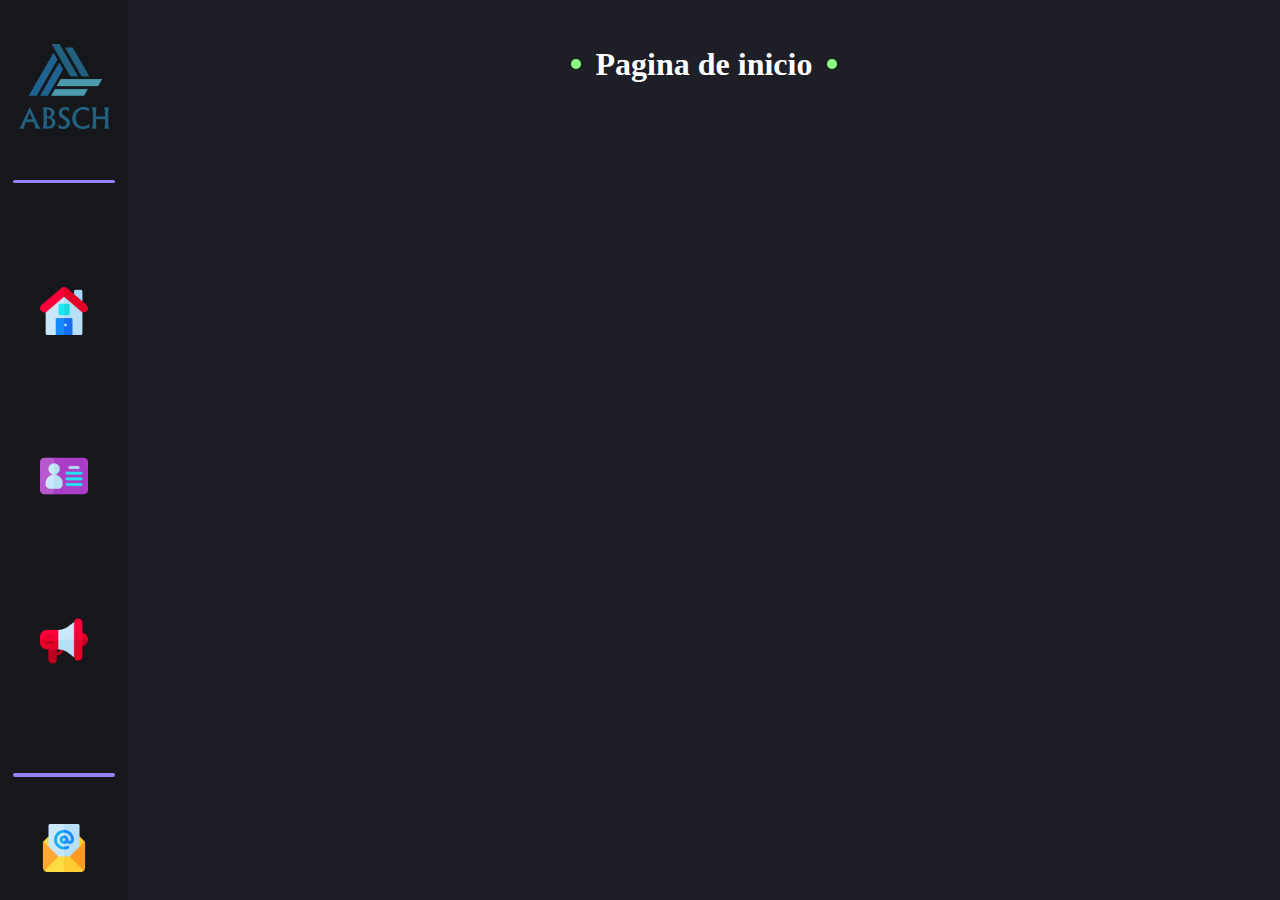
==== templates/index.html @ 5bb5df2d "Add files via upload" ====
<!DOCTYPE html>
<html lang="es">
	<head>
		<meta charset="UTF-8">
		<meta name="viewport" content="width=device-width, initial-scale=1.0">
		<link rel="stylesheet" href="/static/styles/styles.css">

		<title>Inicio</title>
	</head>
	
	<body>
		
		<div id="main">
			<div id="sidebar">
				<div class="sidebar-container" id="app-logo">
					<img src="/static/images/logo.png" id="logo">
				</div>

				<div class="separator"></div>

				<div class="sidebar-container" id="icons">
					<div>
						<a href="/"> <!-- Home -->
							<img src="/static/images/home.png" class="icon">
						</a>
					</div>

					<div>
						<a href="/tramites/"> <!-- Tramites -->
							<img src="/static/images/procedures.png" class="icon">
						</a>
					</div>

					<div>
						<a href="/noticias/"> <!-- Noticias -->
							<img src="/static/images/news.png" class="icon">
						</a>
					</div>
				</div>

				<div class="separator"></div>

				<div class="sidebar-container" id="contact">
					<a href="/contacto/">
						<img src="/static/images/contact.png" class="icon">
					</a>
				</div>
			</div>



			<div id="content">
				<div id="page-title">
					<h1>Pagina de inicio</h1>
				</div>

				<div id="page-content"></div>
			</div>
		</div>		

	</body>
</html>
---- static/styles/styles.css ----
/*
Color palette

Green       : #8AFF80
Soft orange : #FFCA80
Pink        : #FF80BF
Blue        : #9580FF
Orange      : #FF9580
Yellow      : #FFFF80
Black       : #15171B
Gray        : #1D1E26
*/



							/* General stuff */

* {
	padding: 0px;
	margin: 0px;

	color: white;
	font-family: Consolas;
}


#main {
	display: flex;

	width: 100vw;
	height: 100vh;

	background-color: #1D1E26;
}



/* Sidebar */

#sidebar {
	width: 10vw;
	height: 100vh;

	display: flex;
	flex-direction: column;

	justify-content: space-around;
	align-items: center;

	background-color: #15171B;
}

#logo {
	width: 140px;
}

#app-logo {
	padding-top: 20px;
}

.separator {
	width: 80%;
	height: 0.2em;

	border-radius: 50px;

	background-color: #9580FF;
}

#icons {
	height: 55%;

	display: flex;
	flex-direction: column;

	justify-content: space-around;
}

.icon {
	width: 3em;
	height: 3em;
}

#sidebar:last-child {
	border: 1px solid red;
}




/* Page content */

#content {
	display: flex;

	flex-direction: column;
	align-items: center;

	width: 90vw;
}

#page-title {
	display: flex;
	
	justify-content: center;
	align-items: center;

	margin-top: 20px;

	width: 90vw;
	height: 10vh;
}

#page-title:before, #page-title:after {
	content: "";

	width: 10px;
	height: 10px;

	margin: 15px;

	background-color: #8AFF80;

	border-radius: 100%;
}

#page-content {
	display: flex;
	flex-direction: column;

	justify-content: center;
	align-items: center;

	height: 90vh;
	width: 90vw;
}	





							/* News */

#news-wrapper {
	display: grid;

	grid-template-columns: repeat(3, 1fr);

	gap: 1.5em;

	width: 90%;
	height: 95%;

	overflow-x: hidden;
	overflow-y: auto;
}

.new {
	display: flex;
	flex-direction: column;

	align-items: center;

	width: 1fr;
	height: 34em;

	border-radius: 10px;
	background-color: #15171B;
}

.new-image {
	width: 22em;
	height: 15em;

	border-radius: 10px;
	/*background-color: #FFFF80;*/
}

.new-text-container {
	display: flex;
	flex-direction: column;

	justify-content: space-around;
	align-items: center;

	height: 19em;
}

.new-title {
	text-align: center;
}

.new-date {
	font-size: 13px;
}

.new-text {
	text-align: center;
	box-sizing: border-box;

	padding: 10px;
}
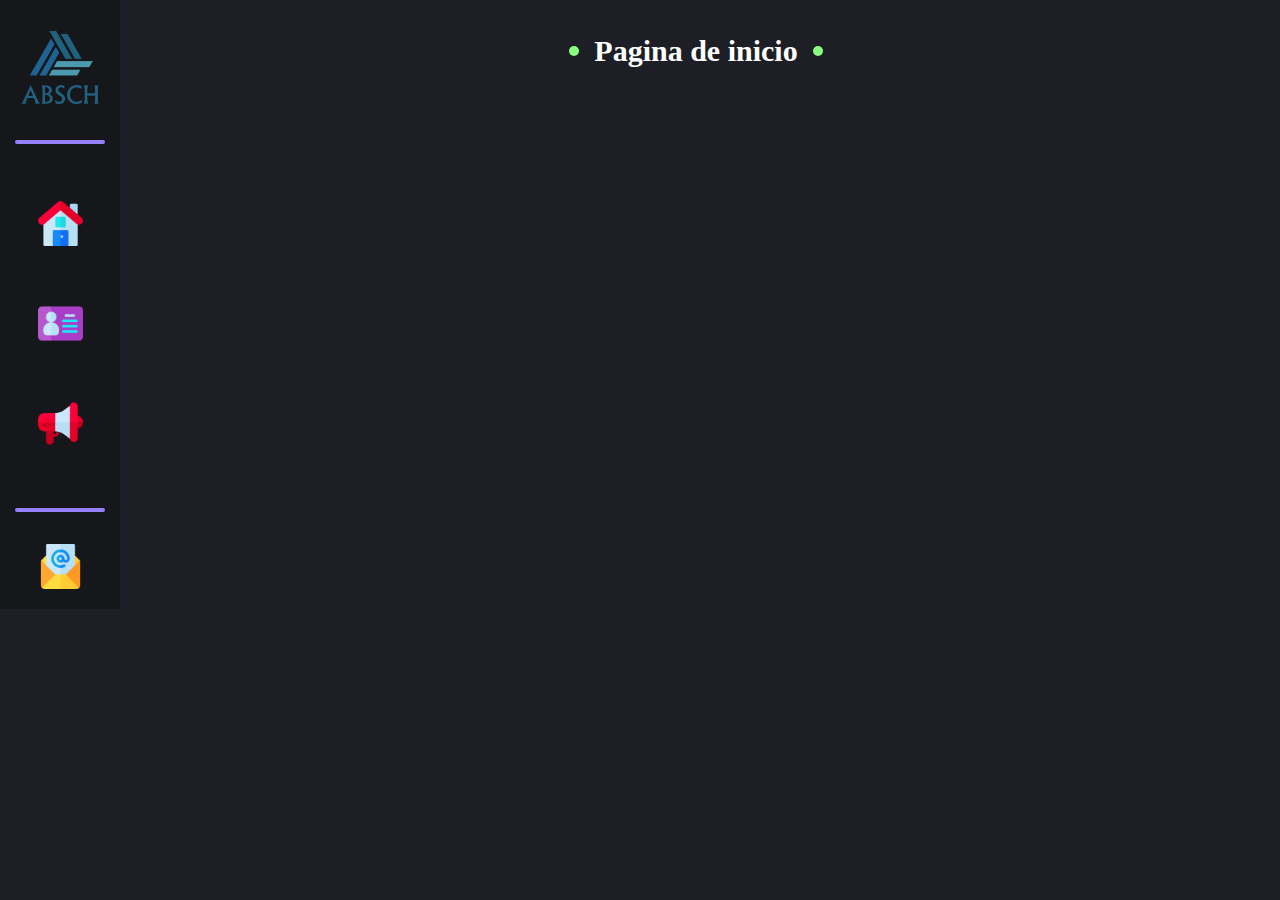
==== commit 0f4cdc95: "Add files via upload" ====
--- a/templates/index.html
+++ b/templates/index.html
@@ -58,5 +58,7 @@
 			</div>
 		</div>		
 
+
+		<script src="/static/scripts/script.js"></script>
 	</body>
 </html>--- a/static/styles/styles.css
+++ b/static/styles/styles.css
@@ -15,6 +15,10 @@
 
 							/* General stuff */
 
+html {
+	font-size: 1.172vw;
+}
+
 * {
 	padding: 0px;
 	margin: 0px;
@@ -34,12 +38,16 @@
 }
 
 
+a {
+	text-decoration: none;
+}
+
 
 /* Sidebar */
 
 #sidebar {
-	width: 10vw;
-	height: 100vh;
+	width: 8rem;
+	height: 40.6rem;
 
 	display: flex;
 	flex-direction: column;
@@ -51,24 +59,24 @@
 }
 
 #logo {
-	width: 140px;
+	width: 8rem;
 }
 
 #app-logo {
-	padding-top: 20px;
+	padding-top: 1rem;
 }
 
 .separator {
-	width: 80%;
-	height: 0.2em;
-
-	border-radius: 50px;
+	width: 6rem;
+	height: 0.3rem;
+
+	border-radius: 1rem;
 
 	background-color: #9580FF;
 }
 
 #icons {
-	height: 55%;
+	height: 20rem;
 
 	display: flex;
 	flex-direction: column;
@@ -77,23 +85,17 @@
 }
 
 .icon {
-	width: 3em;
-	height: 3em;
-}
-
-#sidebar:last-child {
-	border: 1px solid red;
-}
-
-
+	width: 3rem;
+	height: 3rem;
+}
 
 
 /* Page content */
 
 #content {
 	display: flex;
-
-	flex-direction: column;
+	flex-direction: column;
+
 	align-items: center;
 
 	width: 90vw;
@@ -105,23 +107,23 @@
 	justify-content: center;
 	align-items: center;
 
-	margin-top: 20px;
-
-	width: 90vw;
-	height: 10vh;
+	padding: 1rem;
+
+	width: 85vw;
+	height: 8vh;
 }
 
 #page-title:before, #page-title:after {
 	content: "";
 
-	width: 10px;
-	height: 10px;
-
-	margin: 15px;
+	width: 0.7rem;
+	height: 0.7rem;
+
+	margin: 1rem;
 
 	background-color: #8AFF80;
 
-	border-radius: 100%;
+	border-radius: 0.7rem;
 }
 
 #page-content {
@@ -131,7 +133,7 @@
 	justify-content: center;
 	align-items: center;
 
-	height: 90vh;
+	height: 88vh;
 	width: 90vw;
 }	
 
@@ -146,12 +148,12 @@
 
 	grid-template-columns: repeat(3, 1fr);
 
-	gap: 1.5em;
-
-	width: 90%;
-	height: 95%;
-
-	overflow-x: hidden;
+	gap: 1.5rem;
+
+	width: 81vw;
+	height: 100vh;
+
+	overflow-x: auto;
 	overflow-y: auto;
 }
 
@@ -161,16 +163,16 @@
 
 	align-items: center;
 
-	width: 1fr;
-	height: 34em;
+	width: 22rem;
+	height: 34rem;
 
 	border-radius: 10px;
 	background-color: #15171B;
 }
 
 .new-image {
-	width: 22em;
-	height: 15em;
+	width: 22rem;
+	height: 15rem;
 
 	border-radius: 10px;
 	/*background-color: #FFFF80;*/
@@ -183,7 +185,7 @@
 	justify-content: space-around;
 	align-items: center;
 
-	height: 19em;
+	height: 19rem;
 }
 
 .new-title {
@@ -191,7 +193,7 @@
 }
 
 .new-date {
-	font-size: 13px;
+	font-size: 0.9vw;
 }
 
 .new-text {
@@ -199,4 +201,94 @@
 	box-sizing: border-box;
 
 	padding: 10px;
+}
+
+.floating-button {
+	position: absolute;
+
+	margin: 1rem 0rem 0rem 73.4rem;
+
+	width: 3rem;
+	height: 3rem;
+}
+
+
+/* Crear noticias */
+
+#form-container {
+	display: flex;
+	flex-direction:column;
+
+	justify-content: center;
+	align-items: center;
+
+	gap: 1rem;
+
+	width: 40rem;
+	height: 32rem;
+
+	background-color: #15171B;
+	border-radius: 1rem;
+}
+
+.form-field-container {
+	display: flex;
+	flex-direction: column;
+
+	align-items: center;
+
+	gap: 0.5rem;
+}
+
+.form-label {
+	font-size: 1.5rem;
+}
+
+.form-field {
+	width: 25rem;
+
+	text-align: center;
+	font-size: 1rem;
+
+	background-color: #1D1E26;
+	border: 0.1rem solid #9580FF;
+	border-radius: 0.5rem;
+}
+
+#new-content {
+	height: 20rem;
+}
+
+#form-buttons-container {
+	display: flex;
+
+	gap: 2rem;
+}
+
+.form-button {
+	padding: 0.5rem;
+
+	cursor: pointer;
+}
+
+.green {
+	color: #8AFF80;
+	border: 1px solid #8AFF80;
+}
+
+.green:hover {
+	color: black;
+	background-color: #8AFF80;
+	box-shadow: 0 0 0.2rem #8AFF80;
+}
+
+.red {
+	color: #FF9580;
+	border: 1px solid #FF9580;
+}
+
+.red:hover {
+	color: black;
+	background-color: #FF9580;
+	box-shadow: 0 0 0.2rem #FF9580;
 }